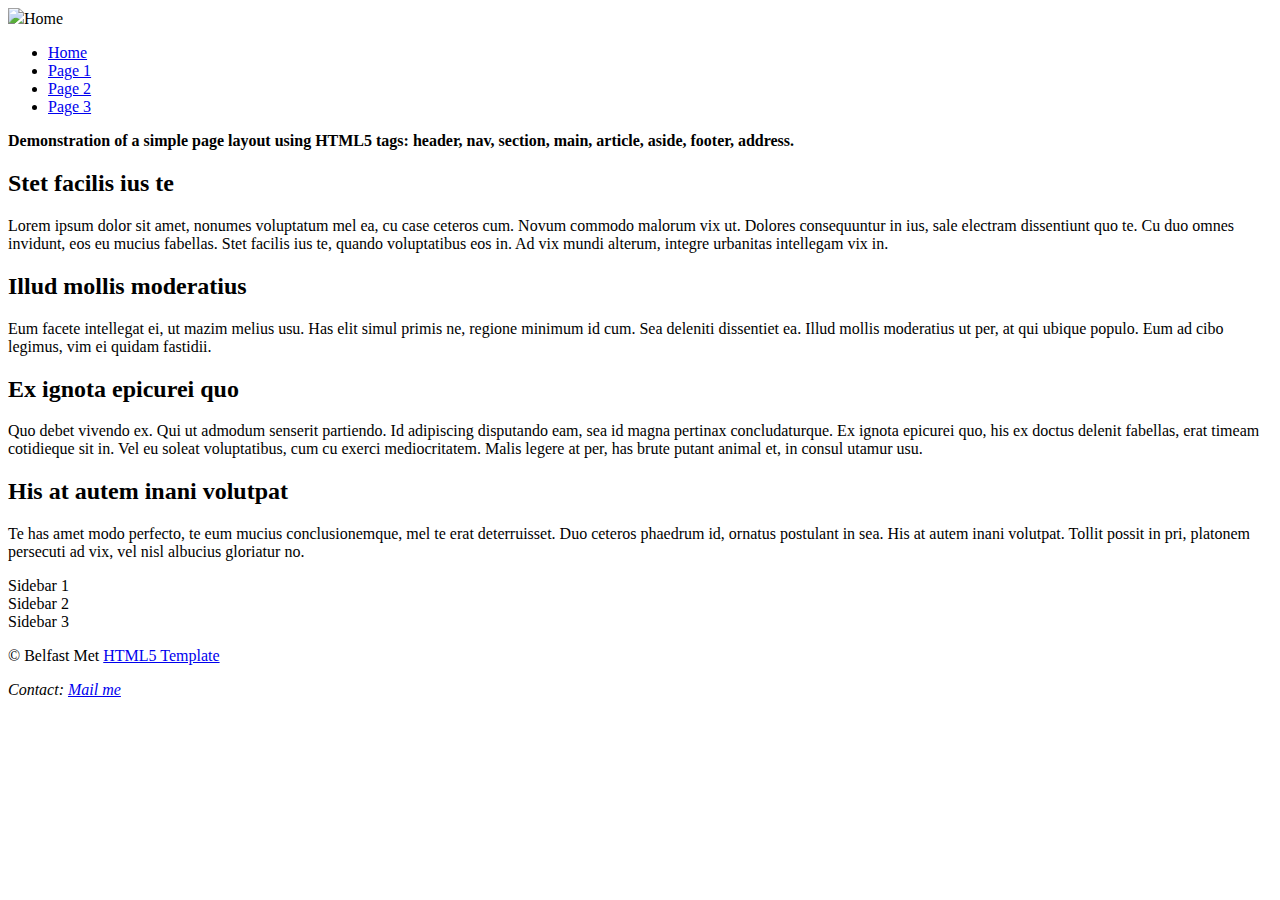
==== html/index.html @ ec94cf92 "Add files via upload" ====
<!doctype html>
<html lang="en" class="no-js">
<head>
    <meta charset="utf-8">
    <meta http-equiv="x-ua-compatible" content="ie=edge">
    <meta name="viewport" content="width=device-width, initial-scale=1.0">
    <link rel="canonical" href="https://www.belfastmet.ac.uk/" />
    <title>Responsive HTML5 Page Layout Template</title>
    <meta name="description" content="Simple HTML5 Page layout template with header, footer, sidebar etc.">
    <link rel="stylesheet" href="style.css">
</head>

<body>
	<header>
		<div id="logo"><img src="logo.png">Home</div>
		<nav>  
			<ul>
				<li><a href="index.html">Home</a>
				<li><a href="page1.html">Page 1</a>
				<li><a href="page2.html">Page 2</a>
				<li><a href="page3.html">Page 3</a>
			</ul>
		</nav>
	</header>
	<section>
		<strong>Demonstration of a simple page layout using HTML5 tags: header, nav, section, main, article, aside, footer, address.</strong>
	</section>
	<section id="pageContent">
		<main role="main">
			<article>
				<h2>Stet facilis ius te</h2>
				<p>Lorem ipsum dolor sit amet, nonumes voluptatum mel ea, cu case ceteros cum. Novum commodo malorum vix ut. Dolores consequuntur in ius, sale electram dissentiunt quo te. Cu duo omnes invidunt, eos eu mucius fabellas. Stet facilis ius te, quando voluptatibus eos in. Ad vix mundi alterum, integre urbanitas intellegam vix in.</p>
			</article>
			<article>
				<h2>Illud mollis moderatius</h2>
				<p>Eum facete intellegat ei, ut mazim melius usu. Has elit simul primis ne, regione minimum id cum. Sea deleniti dissentiet ea. Illud mollis moderatius ut per, at qui ubique populo. Eum ad cibo legimus, vim ei quidam fastidii.</p>
			</article>
			<article>
				<h2>Ex ignota epicurei quo</h2>
				<p>Quo debet vivendo ex. Qui ut admodum senserit partiendo. Id adipiscing disputando eam, sea id magna pertinax concludaturque. Ex ignota epicurei quo, his ex doctus delenit fabellas, erat timeam cotidieque sit in. Vel eu soleat voluptatibus, cum cu exerci mediocritatem. Malis legere at per, has brute putant animal et, in consul utamur usu.</p>
			</article>
			<article>
				<h2>His at autem inani volutpat</h2>
				<p>Te has amet modo perfecto, te eum mucius conclusionemque, mel te erat deterruisset. Duo ceteros phaedrum id, ornatus postulant in sea. His at autem inani volutpat. Tollit possit in pri, platonem persecuti ad vix, vel nisl albucius gloriatur no.</p>
			</article>
		</main>
		<aside>
			<div>Sidebar 1</div>
			<div>Sidebar 2</div>
			<div>Sidebar 3</div>
		</aside>
	</section>
	<footer>
		<p>&copy; Belfast Met <a href="https://www.belfastmet.ac.uk/" target="_blank" rel="nofollow">HTML5 Template</a></p>
		<address>
			Contact: <a href="mailto:me@example.com">Mail me</a>
		</address>
	</footer>


</body>

</html>
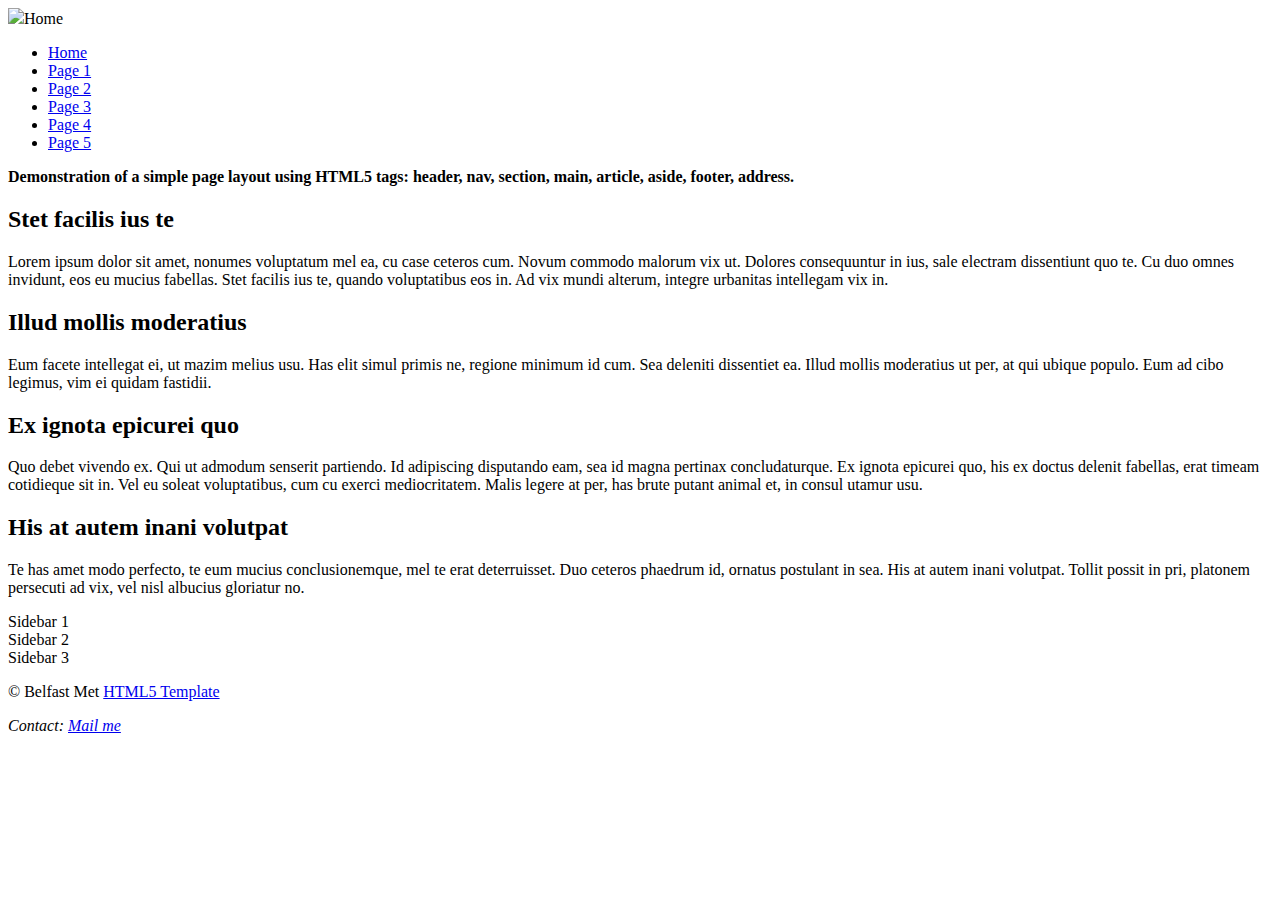
==== commit 3c022cc6: "Update index.html" ====
--- a/html/index.html
+++ b/html/index.html
@@ -19,6 +19,8 @@
 				<li><a href="page1.html">Page 1</a>
 				<li><a href="page2.html">Page 2</a>
 				<li><a href="page3.html">Page 3</a>
+				<li><a href="page4.html">Page 4</a>
+				<li><a href="page5.html">Page 5</a>
 			</ul>
 		</nav>
 	</header>
@@ -60,4 +62,4 @@
 
 </body>
 
-</html>+</html>
